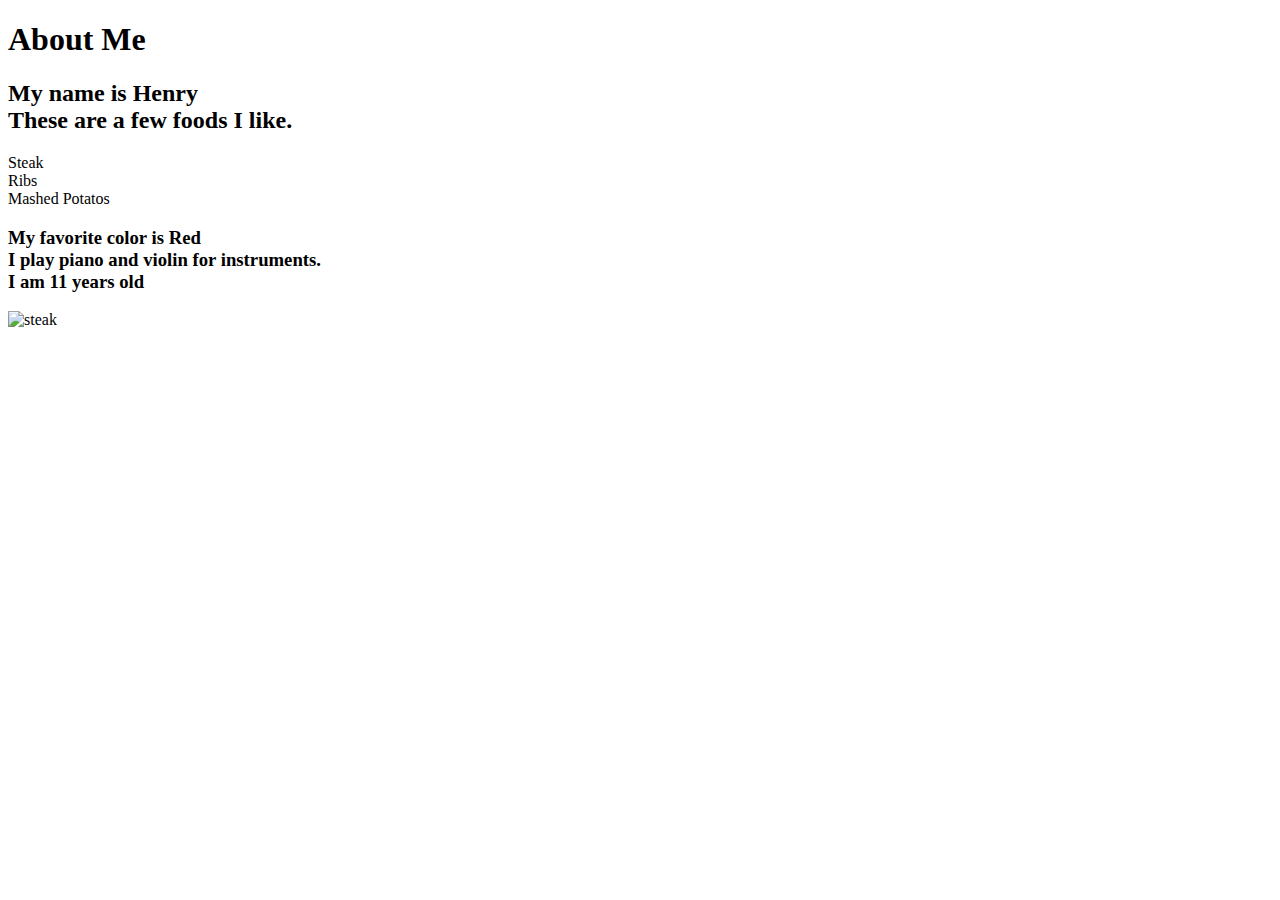
==== Aboutme.html @ 4603b230 "Update Aboutme.html" ====
<!DOCTYPE html>

<h1> About Me </h1>
<h2> My name is Henry <br> These are a few foods I like.</h2>
  <li>Steak</li>
  <li> Ribs</li>
  <li>Mashed Potatos</li>
<h3> My favorite color is Red <br> I play piano and violin for instruments. <br> I am 11 years old</h3>
  
  <image src="https://img.taste.com.au/OfoKTYtI/w643-h428-cfill-q90/taste/2016/11/steak-diane-with-chive-mash-85635-1.jpeg" alt=steak>
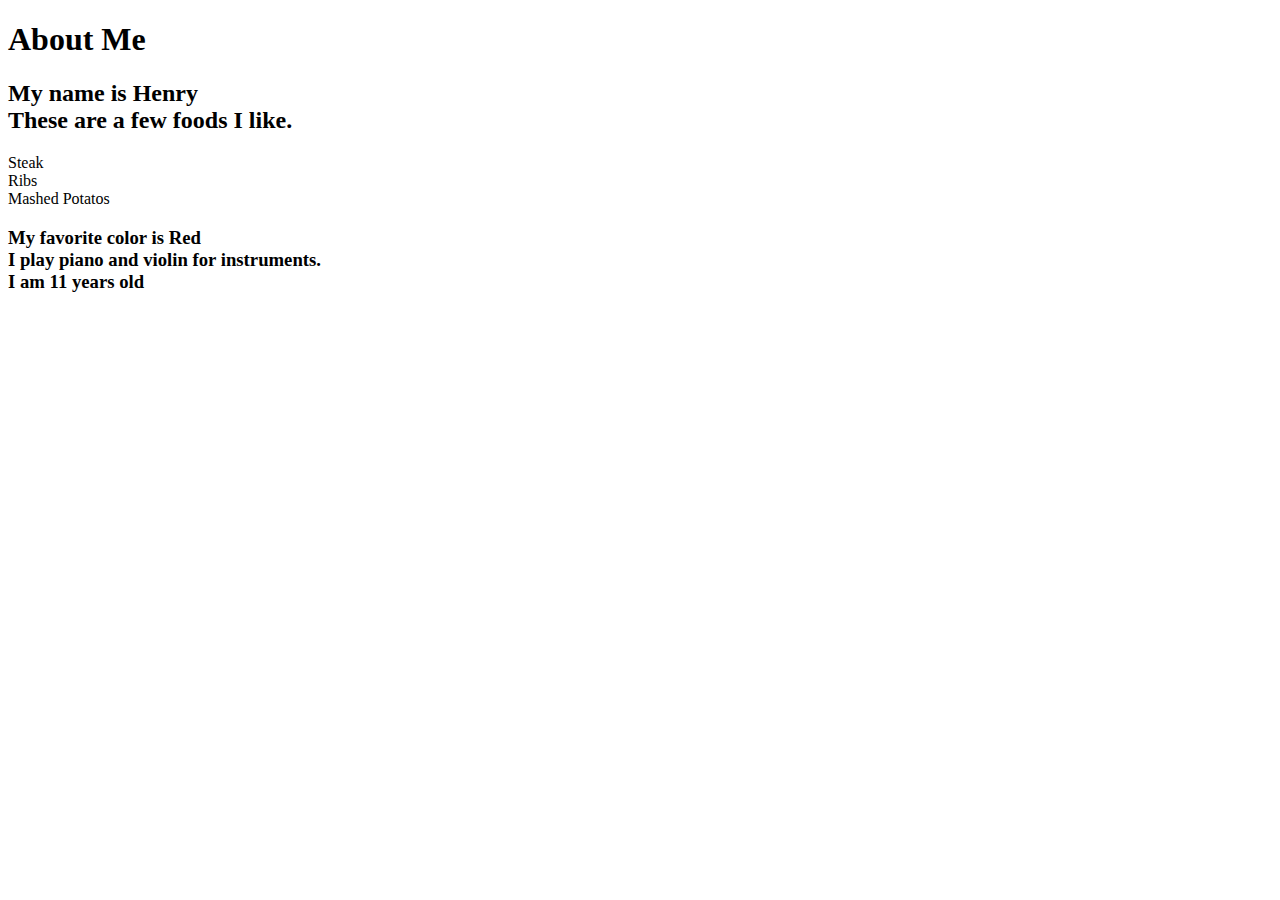
==== commit ef51a35c: "Update Aboutme.html" ====
--- a/Aboutme.html
+++ b/Aboutme.html
@@ -7,4 +7,3 @@
   <li>Mashed Potatos</li>
 <h3> My favorite color is Red <br> I play piano and violin for instruments. <br> I am 11 years old</h3>
   
-  <image src="https://img.taste.com.au/OfoKTYtI/w643-h428-cfill-q90/taste/2016/11/steak-diane-with-chive-mash-85635-1.jpeg" alt=steak>
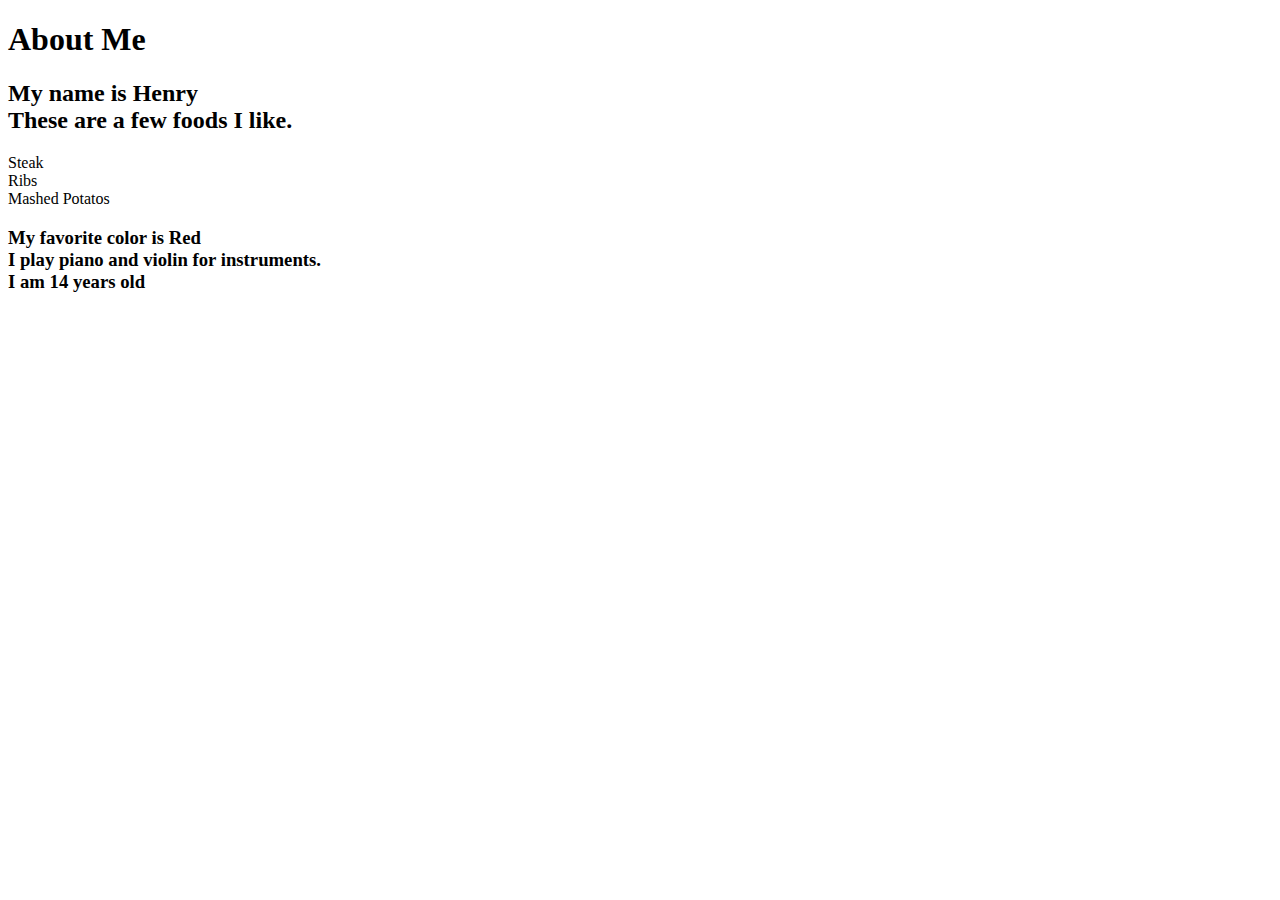
==== commit 3371818d: "Update Aboutme.html" ====
--- a/Aboutme.html
+++ b/Aboutme.html
@@ -5,5 +5,5 @@
   <li>Steak</li>
   <li> Ribs</li>
   <li>Mashed Potatos</li>
-<h3> My favorite color is Red <br> I play piano and violin for instruments. <br> I am 11 years old</h3>
+<h3> My favorite color is Red <br> I play piano and violin for instruments. <br> I am 14 years old</h3>
   
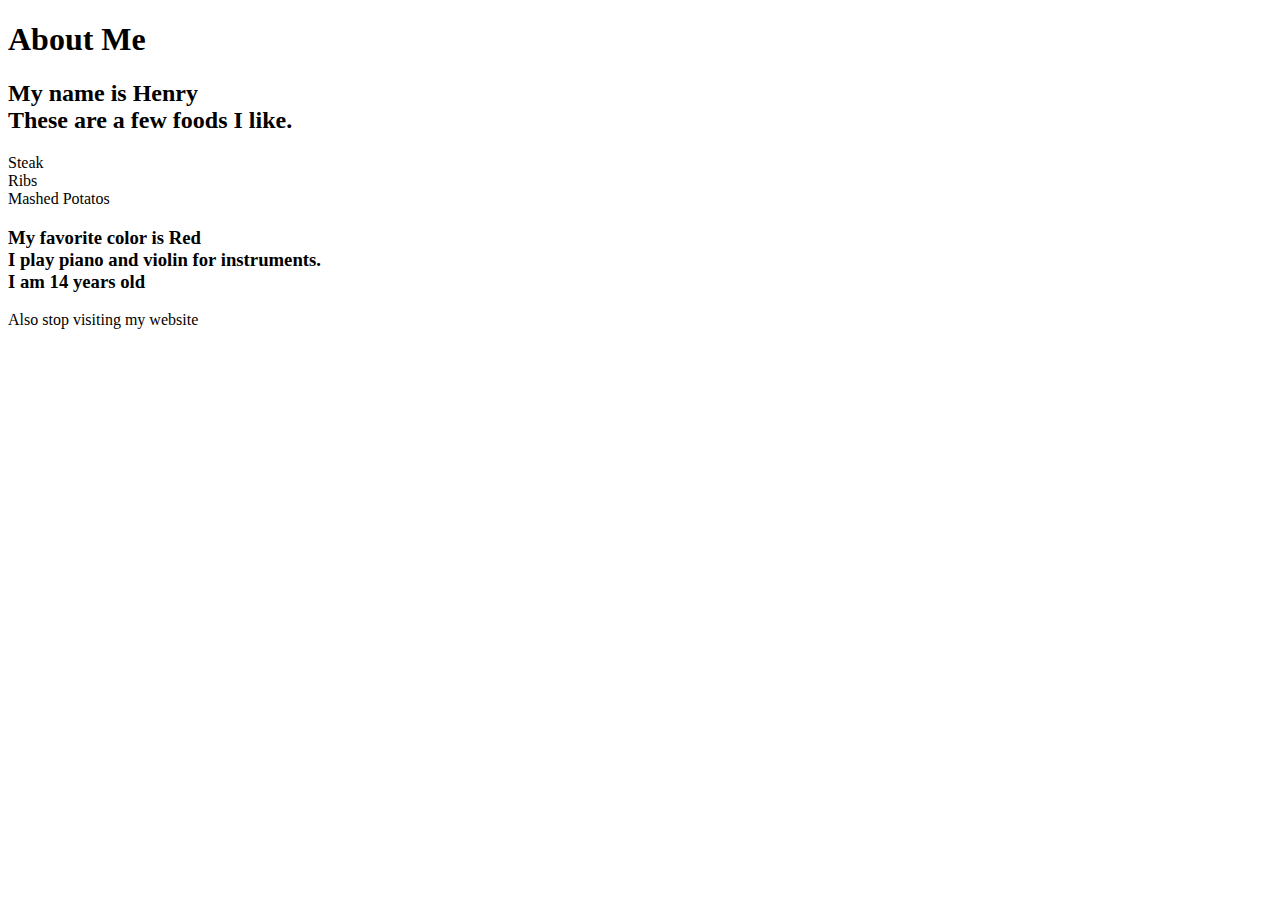
==== commit ea8e964c: "Update Aboutme.html" ====
--- a/Aboutme.html
+++ b/Aboutme.html
@@ -6,4 +6,4 @@
   <li> Ribs</li>
   <li>Mashed Potatos</li>
 <h3> My favorite color is Red <br> I play piano and violin for instruments. <br> I am 14 years old</h3>
-  
+  <li>Also stop visiting my website</li>
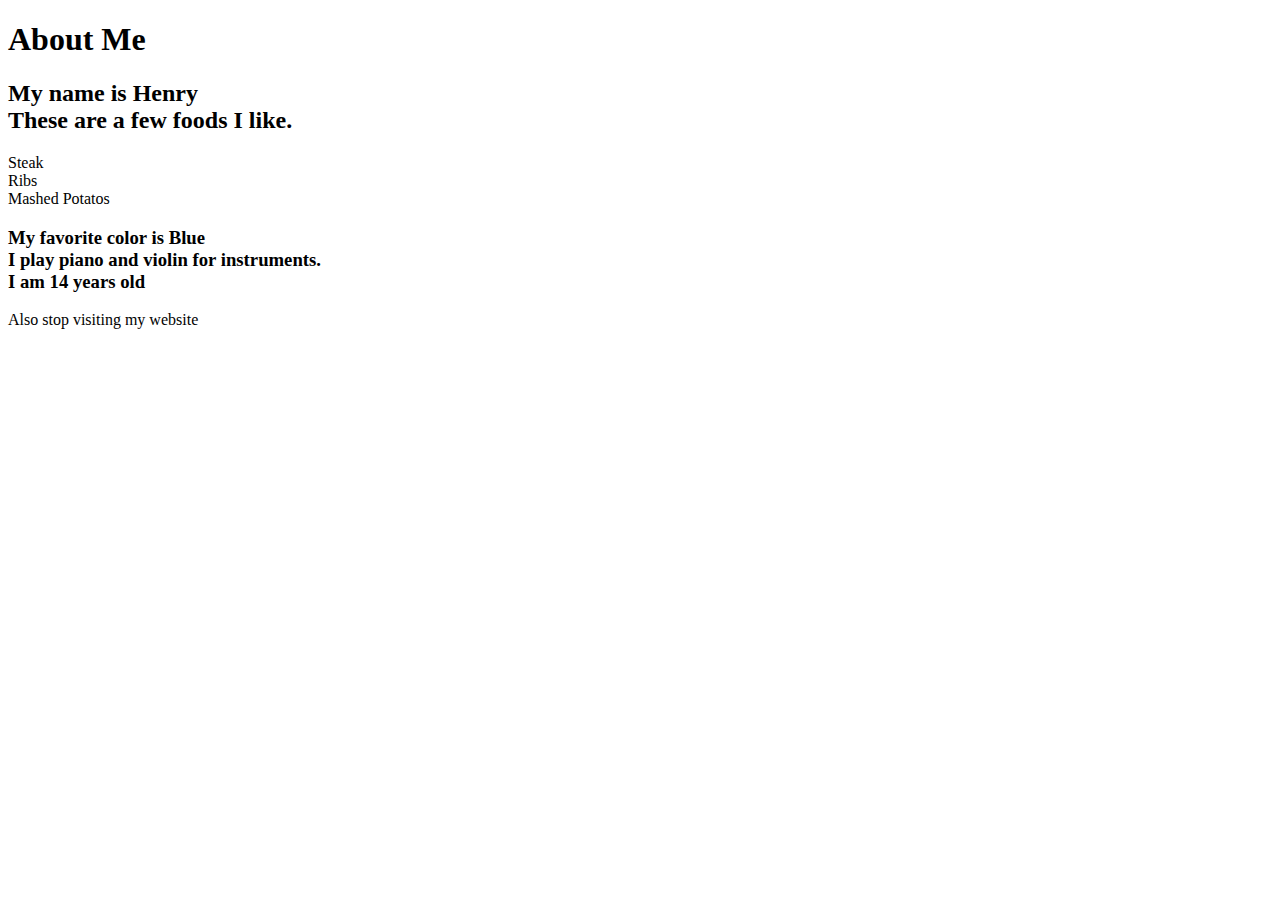
==== commit cfe65dfb: "Update Aboutme.html" ====
--- a/Aboutme.html
+++ b/Aboutme.html
@@ -5,5 +5,5 @@
   <li>Steak</li>
   <li> Ribs</li>
   <li>Mashed Potatos</li>
-<h3> My favorite color is Red <br> I play piano and violin for instruments. <br> I am 14 years old</h3>
+<h3> My favorite color is Blue <br> I play piano and violin for instruments. <br> I am 14 years old</h3>
   <li>Also stop visiting my website</li>
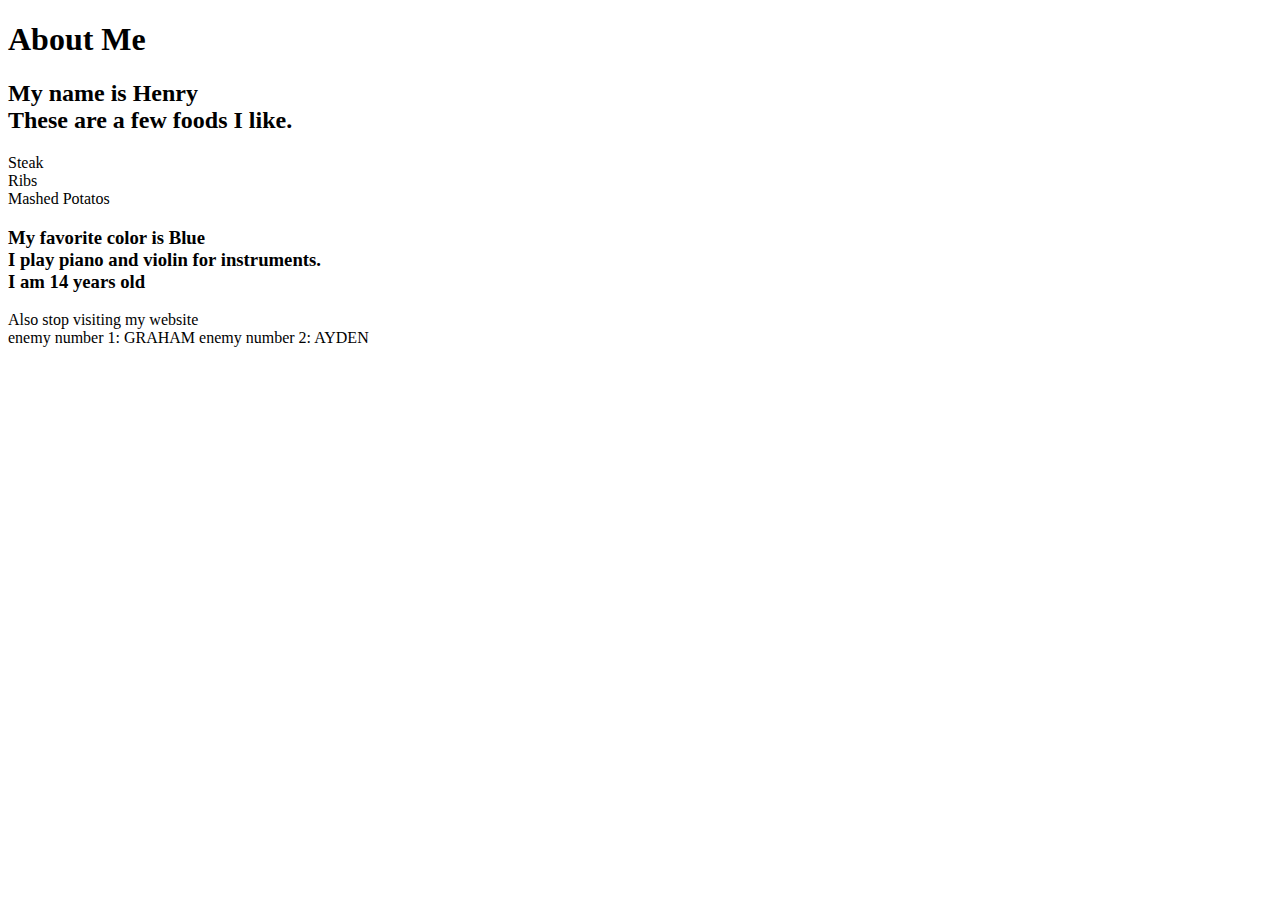
==== commit 44a17abf: "Update Aboutme.html" ====
--- a/Aboutme.html
+++ b/Aboutme.html
@@ -7,3 +7,4 @@
   <li>Mashed Potatos</li>
 <h3> My favorite color is Blue <br> I play piano and violin for instruments. <br> I am 14 years old</h3>
   <li>Also stop visiting my website</li>
+    <li>enemy number 1: GRAHAM enemy number 2: AYDEN</li>
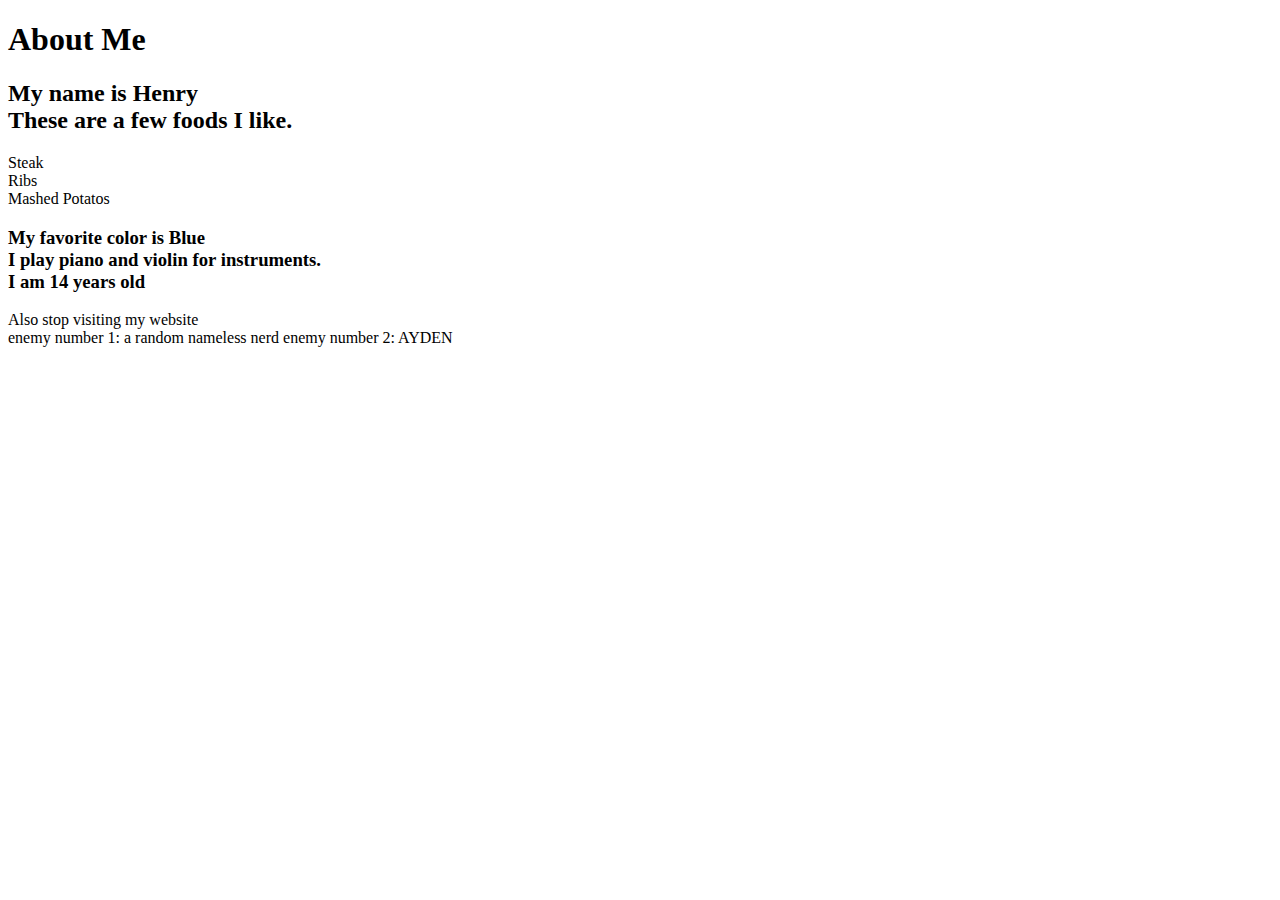
==== commit 9d646a5b: "Update Aboutme.html" ====
--- a/Aboutme.html
+++ b/Aboutme.html
@@ -7,4 +7,4 @@
   <li>Mashed Potatos</li>
 <h3> My favorite color is Blue <br> I play piano and violin for instruments. <br> I am 14 years old</h3>
   <li>Also stop visiting my website</li>
-    <li>enemy number 1: GRAHAM enemy number 2: AYDEN</li>
+    <li>enemy number 1: a random nameless nerd enemy number 2: AYDEN</li>
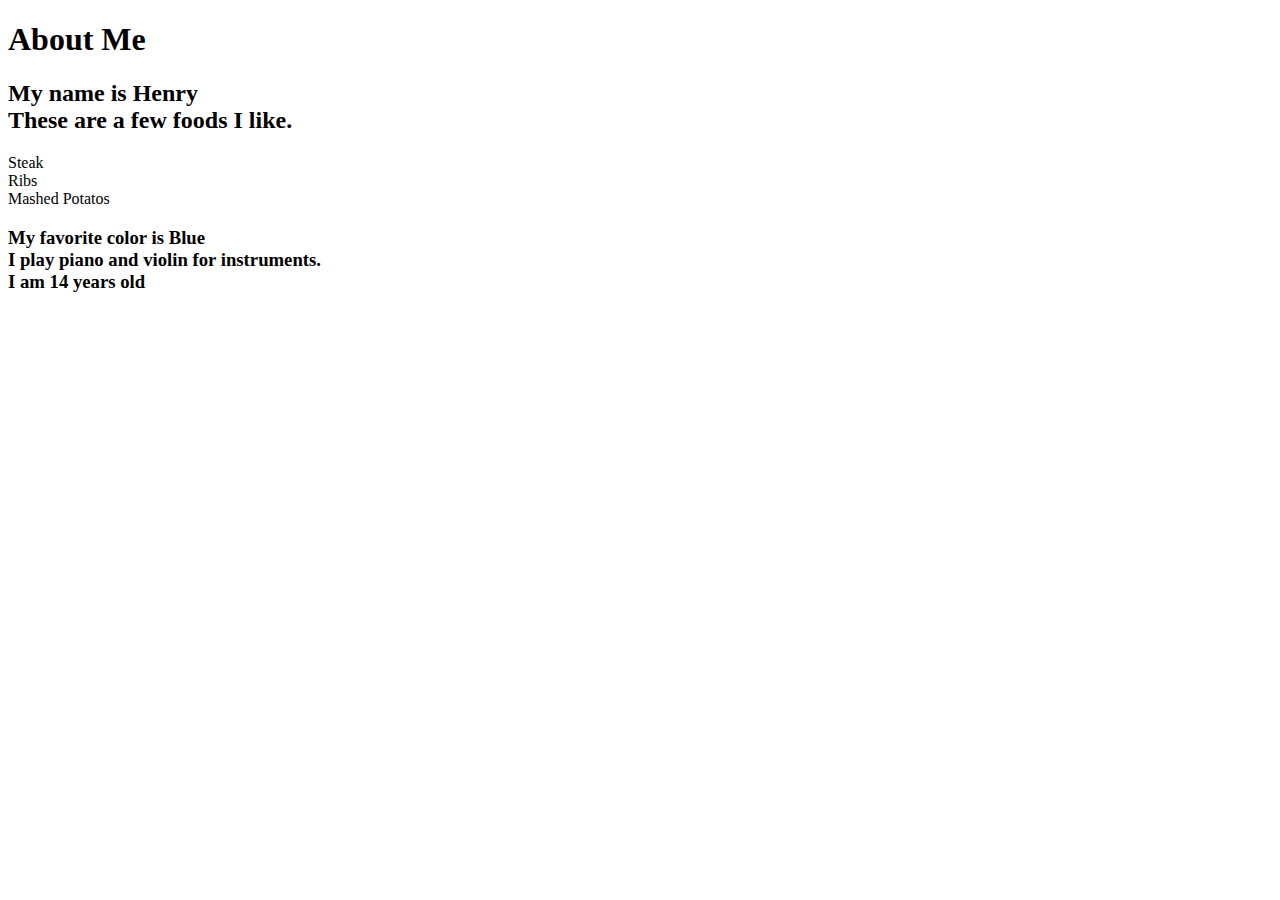
==== commit 89c43532: "Update Aboutme.html" ====
--- a/Aboutme.html
+++ b/Aboutme.html
@@ -6,5 +6,3 @@
   <li> Ribs</li>
   <li>Mashed Potatos</li>
 <h3> My favorite color is Blue <br> I play piano and violin for instruments. <br> I am 14 years old</h3>
-  <li>Also stop visiting my website</li>
-    <li>enemy number 1: a random nameless nerd enemy number 2: AYDEN</li>
